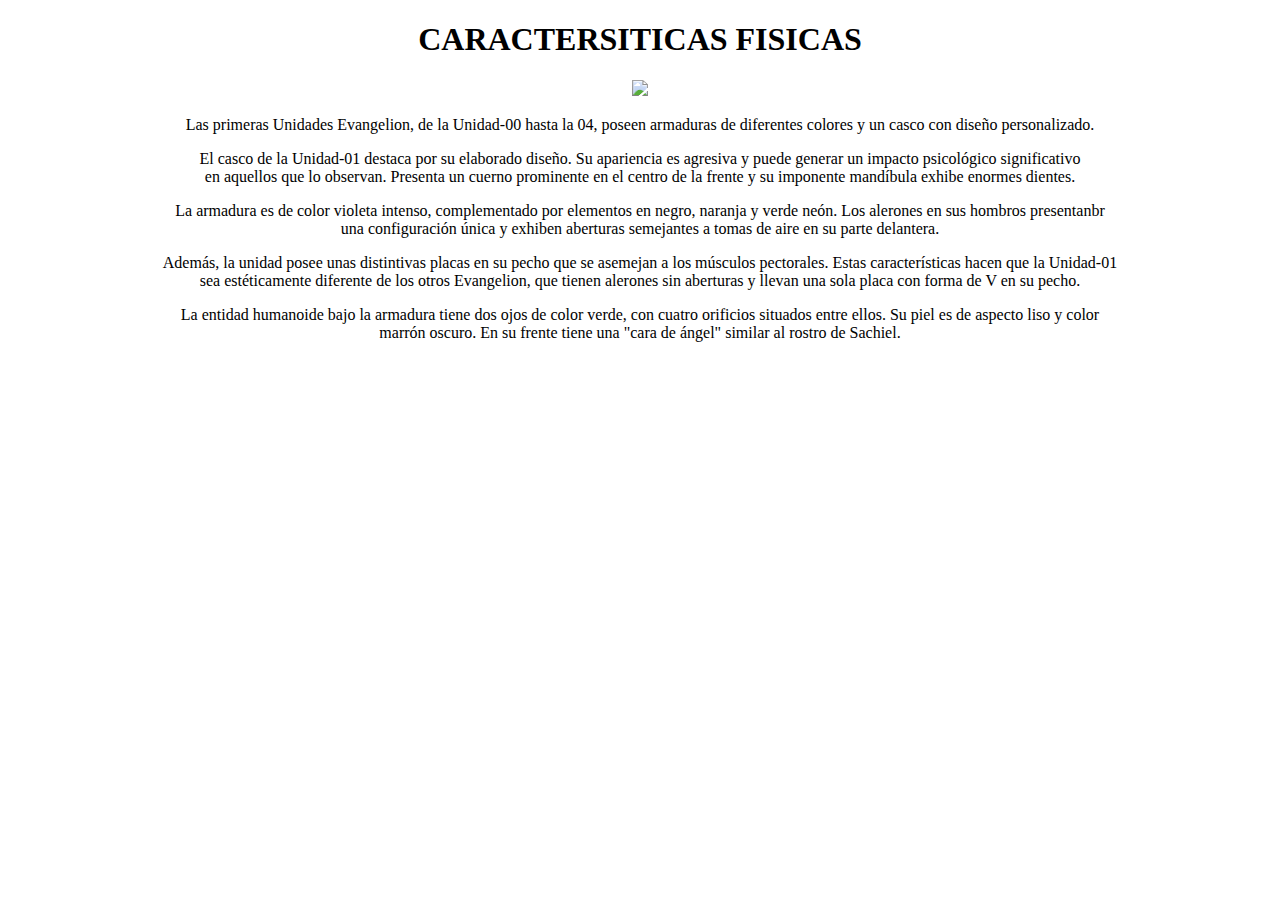
==== caracteristicas_fisicas.html @ a0568b9f "avance" ====
<!DOCTYPE html>
<html lang="es">
<head>
    <meta charset="UTF-8">
    <meta name="viewport" content="width=device-width, initial-scale=1.0">
    <title>Caracteristicas Fisicas</title>
</head>
<body>
    <center>
    <h1>CARACTERSITICAS FISICAS</h1>
    <img src="https://cdn.hobbyconsolas.com/sites/navi.axelspringer.es/public/media/image/2021/02/eva-01-neon-genesis-evangelion-2227939.jpg?tf=3840x" width="800px">
    <p>Las primeras Unidades Evangelion, de la Unidad-00 hasta la 04, poseen armaduras de diferentes colores y un casco con diseño personalizado.</p>
    <p>El casco de la Unidad-01 destaca por su elaborado diseño. Su apariencia es agresiva y puede generar un impacto psicológico significativo <br>en aquellos que lo observan. Presenta un cuerno prominente en el centro de la frente y su imponente mandíbula exhibe enormes dientes.</p>
    <p>La armadura es de color violeta intenso, complementado por elementos en negro, naranja y verde neón. Los alerones en sus hombros presentanbr <br> una configuración única y exhiben aberturas semejantes a tomas de aire en su parte delantera.</p>
    <p>Además, la unidad posee unas distintivas placas en su pecho que se asemejan a los músculos pectorales. Estas características hacen que la Unidad-01 <br> sea estéticamente diferente de los otros Evangelion, que tienen alerones sin aberturas y llevan una sola placa con forma de V en su pecho.</p>
    <p>La entidad humanoide bajo la armadura tiene dos ojos de color verde, con cuatro orificios situados entre ellos. Su piel es de aspecto liso y color <br>marrón oscuro. En su frente tiene una "cara de ángel" similar al rostro de Sachiel.</p>
    </center>
    
</body>
</html>
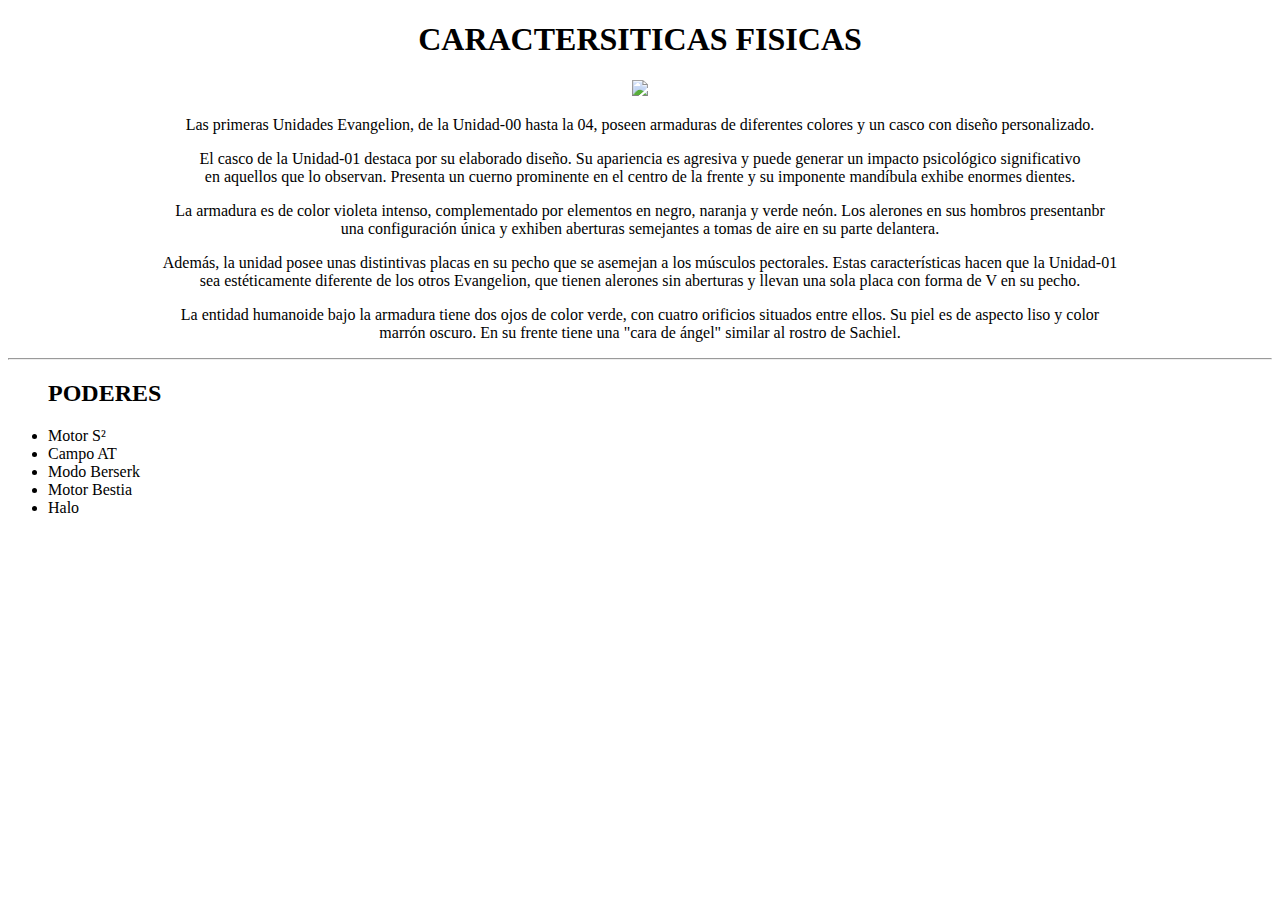
==== commit 4d481622: ":Add:" ====
--- a/caracteristicas_fisicas.html
+++ b/caracteristicas_fisicas.html
@@ -15,6 +15,15 @@
     <p>Además, la unidad posee unas distintivas placas en su pecho que se asemejan a los músculos pectorales. Estas características hacen que la Unidad-01 <br> sea estéticamente diferente de los otros Evangelion, que tienen alerones sin aberturas y llevan una sola placa con forma de V en su pecho.</p>
     <p>La entidad humanoide bajo la armadura tiene dos ojos de color verde, con cuatro orificios situados entre ellos. Su piel es de aspecto liso y color <br>marrón oscuro. En su frente tiene una "cara de ángel" similar al rostro de Sachiel.</p>
     </center>
+    <hr>
+    <ul>
+        <h2>PODERES</h2>
+        <li>Motor S²</li>
+        <li>Campo AT</li>
+        <li>Modo Berserk</li>
+        <li>Motor Bestia</li>
+        <li>Halo</li>
+    </ul>
     
 </body>
 </html>